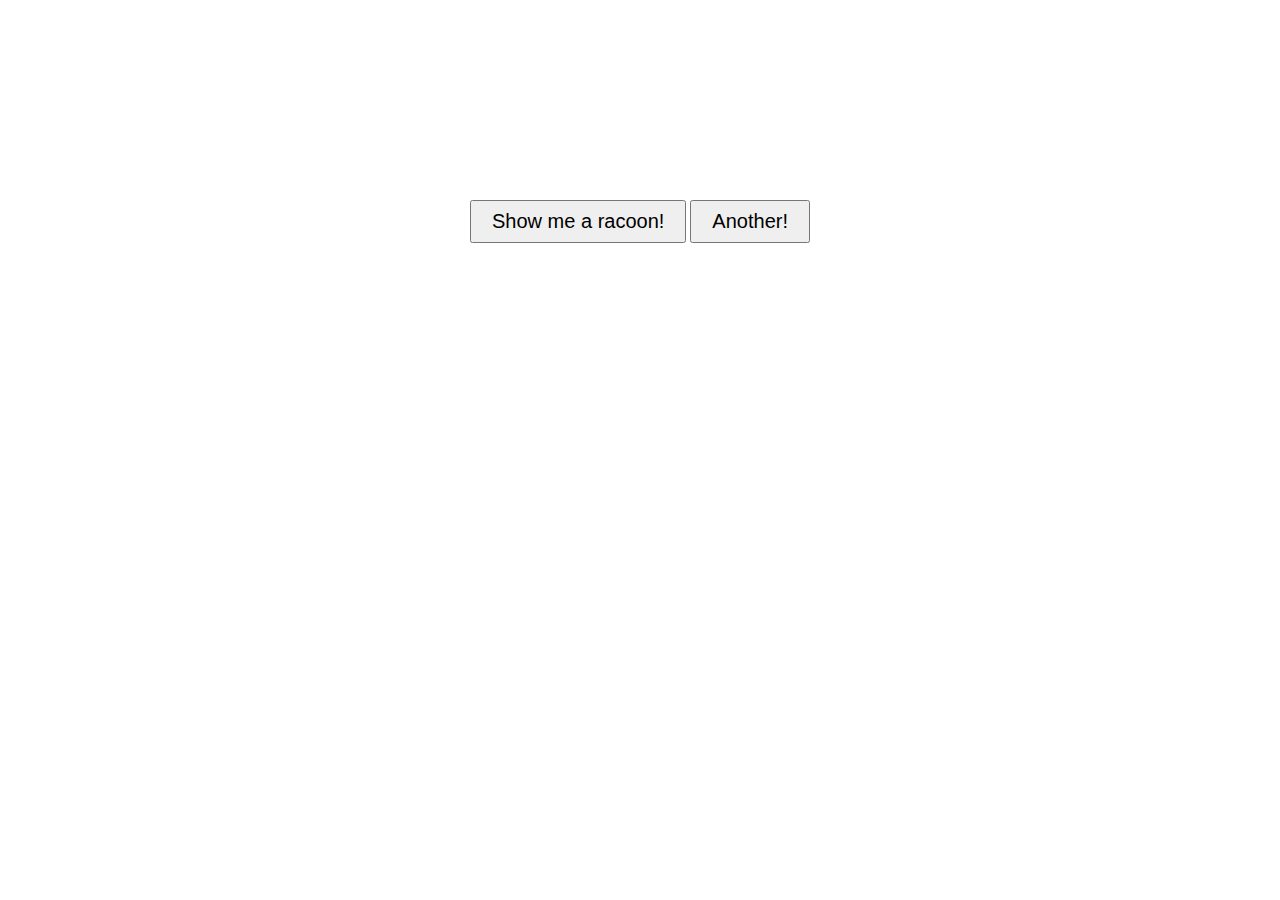
==== button.html @ 3f0a1031 "show me function" ====
<!DOCTYPE html>
<html lang="en"></html>
<meta charset="UTF-8">
<head>
<title> show me racoons</title>

<style>

    img{
        margin: 100px auto;
        display: block;
    }
    .button-area{
        text-align: center;
        margin-bottom: 30px;
    }
    button{
        padding: 8px 20px;
        font-family: "Montserrat", sans-serif;
        font-size: 20px;
    }

</style>
</head>
<body>
    <img id="img-area" src="https://cdn.mos.cms.futurecdn.net/YYH9o4wmSXJfvbzRTq5BTY-1200-80.jpg" alt="">

    <div class="button-area">
        <button onclick="racoon()">Show me a racoon!</button>
        <button onclick="raccon2()" ,> Another! </button>
    </div>

    <script>
        var img = document.getElementById("img-area");
        function raccon(){
            img.src='https://cdn.mos.cms.futurecdn.net/YYH9o4wmSXJfvbzRTq5BTY-1200-80.jpg';
        }

        function raccon2(){
            img.src='https://www.gardeners.com/globalassets/articles/gardening/hero_thumbnail/5460-raccoon-2.jpg?$staticlink$';
        }

        function racoon3(){
        img.src='https://notesfrompoland.com/wp-content/uploads/2020/11/7338343404_beb2844315_5k-scaled.jpg';
        }
    </script>
</body>
</html>
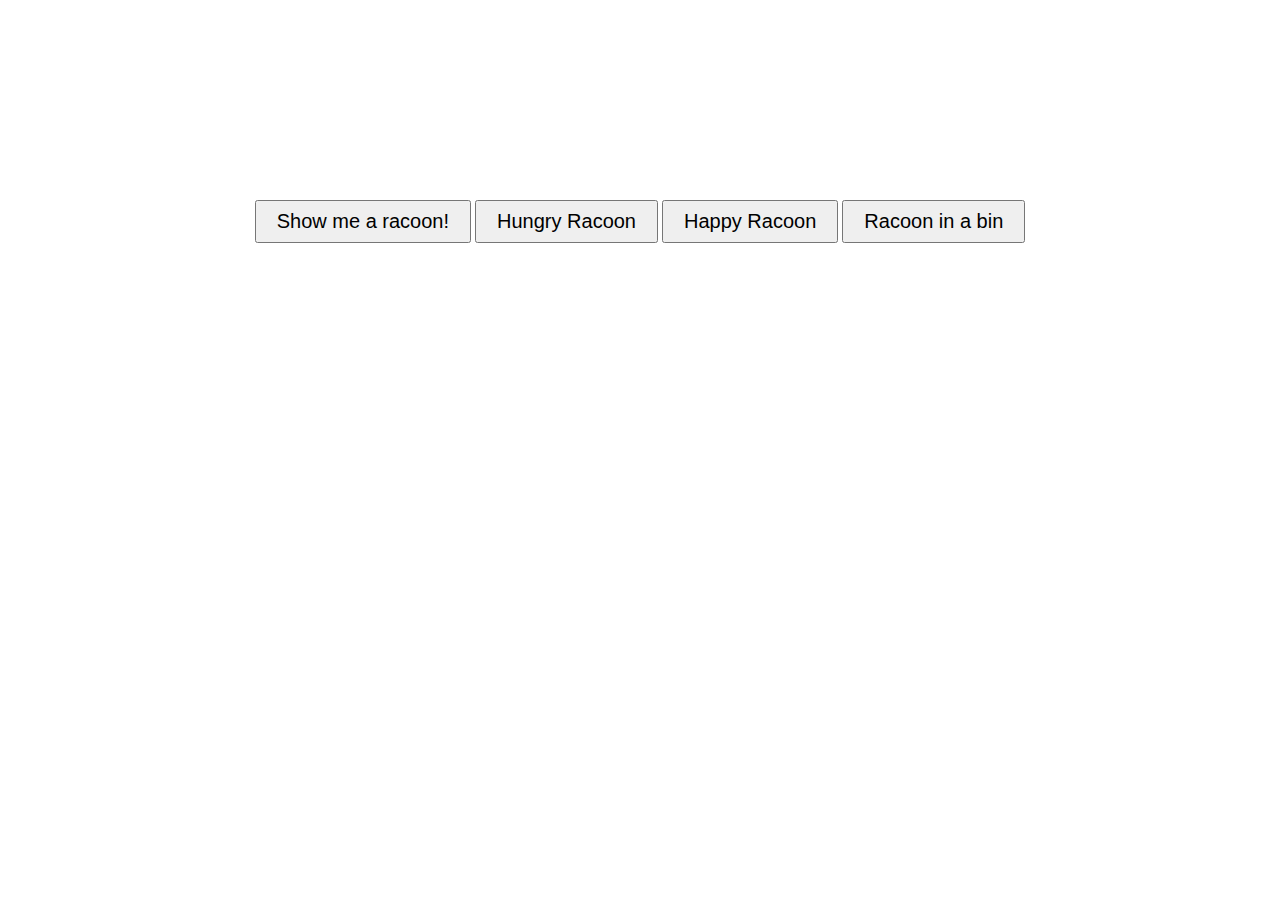
==== commit ddcb9d15: "more racoons" ====
--- a/button.html
+++ b/button.html
@@ -25,12 +25,18 @@
 <body>
     <img id="img-area" src="https://cdn.mos.cms.futurecdn.net/YYH9o4wmSXJfvbzRTq5BTY-1200-80.jpg" alt="">
 
+    
     <div class="button-area">
         <button onclick="racoon()">Show me a racoon!</button>
-        <button onclick="raccon2()" ,> Another! </button>
-    </div>
+        <button onclick="raccon2()">Hungry Racoon </button>
+        <button onclick="racoon3()">Happy Racoon </button>
+        <button onclick="racoon4()">Racoon in a bin </button>
+
+        
+
 
     <script>
+        
         var img = document.getElementById("img-area");
         function raccon(){
             img.src='https://cdn.mos.cms.futurecdn.net/YYH9o4wmSXJfvbzRTq5BTY-1200-80.jpg';
@@ -41,8 +47,14 @@
         }
 
         function racoon3(){
-        img.src='https://notesfrompoland.com/wp-content/uploads/2020/11/7338343404_beb2844315_5k-scaled.jpg';
+        img.src='https://forum.americanexpedition.us/images/raccoon/happy-racoon-face.jpg';
         }
+
+        function racoon4(){
+            img.src='https://www.saferbrand.com/media//articles/images/935/iStock_000007035875_Large.jpg';
+        }
+
+
     </script>
 </body>
 </html>